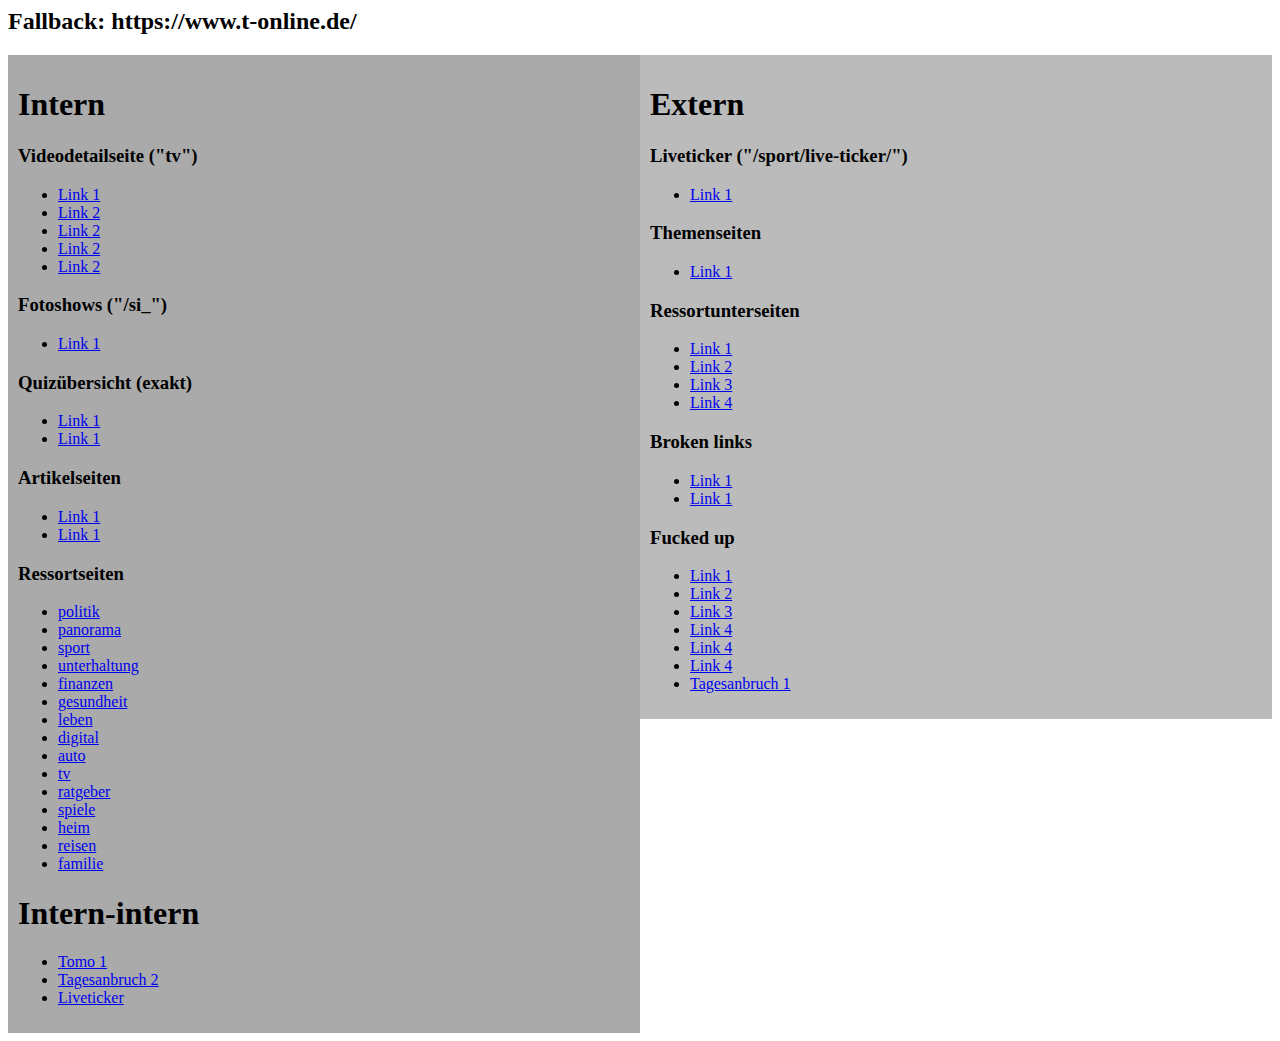
==== foo.html @ d2432f1d "-www" ====
<html>
<head>
<meta name="viewport" content="width=device-width, initial-scale=1">
<style>
* {
  box-sizing: border-box;
}

/* Create two equal columns that floats next to each other */
.column {
  float: left;
  width: 50%;
  padding: 10px;
}

/* Clear floats after the columns */
.row:after {
  content: "";
  display: table;
  clear: both;
}
</style>
</head>
<body>

<h2>
Fallback: https://www.t-online.de/</h2>

<div class="row">
  <div class="column" style="background-color:#aaa;">
		<h1>Intern</h1>

		<h3>Videodetailseite ("tv")</h3>
		<ul>
		    <li><a href="https://t-online.de/tv/film-und-fernsehen/big-brother/id_86303162/-promi-big-brother-sylvia-leifheit-muss-das-camp-verlassen.html">Link 1</a></li>
		    <li><a href="https://t-online.de/tv/film-und-fernsehen/big-brother/id_86221206/-promi-big-brother-2019-die-ersten-kandidaten-stehen-fest.html">Link 2</a></li>


		    <li><a href="https://t-online.de/tv/news/panorama/id_86308000/schifffahrtsgeschichte-erste-aufnahmen-der-titanic-seit-14-jahren-aufgetaucht.html">Link 2</a></li>

		    <li><a href="https://t-online.de/tv/news/politik/id_86309484/us-praesident-trump-hat-sich-als-der-auserwaehlte-bezeichnet.html">Link 2</a></li>

		    <li><a href="https://t-online.de/tv/news/panorama/id_86309772/60-000-bienen-unter-dem-dach.html">Link 2</a></li>
		</ul>

		<h3>Fotoshows ("/si_")</h3>
		<ul>
		    <li><a href="https://t-online.de/unterhaltung/stars/royals/id_86308180/si_0/meghan-in-bluse-und-jeans-beim-fotoshooting.html">Link 1</a></li>
		</ul>


		<h3> Quizübersicht (exakt) </h3>
		<ul>
			<li><a href="https://t-online.de/nachrichten/wissen/id_82001214/quiz-testen-sie-ihr-wissen-wie-fit-sind-sie-.html">Link 1</a></li>
			<li><a href="https://t-online.de/leben/reisen/id_86265056/reise-quiz-kennen-sie-deutschlands-sehenswuerdigkeiten-.html">Link 1</a></li>
		</ul>


		<h3> Artikelseiten</h3>
		<ul>
			<li><a href="https://t-online.de/nachrichten/ausland/id_86309600/afghanistan-zwei-us-soldaten-getoetet.html">Link 1</a></li>
			<li><a href="https://t-online.de/nachrichten/deutschland/gesellschaft/id_86309284/wohlfahrtsverband-fordert-bahn-freifahrten-auch-bei-freiwilligendienst.html">Link 1</a></li>
		</ul>


		<h3> Ressortseiten</h3>
		<ul>
			<li><a href="https://t-online.de/politik">politik</a></li>
			<li><a href="https://t-online.de/panorama">panorama</a></li>
			<li><a href="https://t-online.de/sport">sport</a></li>
			<li><a href="https://t-online.de/unterhaltung">unterhaltung</a></li>
			<li><a href="https://t-online.de/finanzen">finanzen</a></li>
			<li><a href="https://t-online.de/gesundheit">gesundheit</a></li>
			<li><a href="https://t-online.de/leben">leben</a></li>
			<li><a href="https://t-online.de/digital">digital</a></li>
			<li><a href="https://t-online.de/auto">auto</a></li>
			<li><a href="https://t-online.de/tv">tv</a></li>
			<li><a href="https://t-online.de/ratgeber">ratgeber</a></li>
			<li><a href="https://t-online.de/spiele">spiele</a></li>
			<li><a href="https://t-online.de/heim-garten">heim</a></li>
			<li><a href="https://t-online.de/reisen">reisen</a></li>
			<li><a href="https://t-online.de/familie">familie</a></li>
		</ul>


		<h1>Intern-intern</h1>

		<ul>
			<li><a href="tomo://#article?id=72926538">Tomo 1</a></li>
			<li><a href="tomo://#article?id=82969870&d360campaign=10398&campaign=10&time=20180323-062145">Tagesanbruch 2</a></li>
			<li><a href="tomo://#footballLiveticker?id=2_1_2016_123445">Liveticker</a></li>
		</ul>

  </div>
  <div class="column" style="background-color:#bbb;">
    <h1>Extern</h1>

    	<h3> Liveticker ("/sport/live-ticker/")</h3>
		<ul>
			<li><a href="https://t-online.de/sport/live-ticker/fussball/1-bundesliga/id_86067162/fc-bayern-hertha-bundesliga-im-live-ticker.html">Link 1</a></li>
		</ul>

		<h3> Themenseiten </h3>
		<ul>
			<li><a href="https://t-online.de/themen/frank-thelen">Link 1</a></li>
		</ul>

		<h3> Ressortunterseiten </h3>
		<ul>
			<li><a href="https://t-online.de/nachrichten/deutschland/">Link 1</a></li>

			<li><a href="https://t-online.de/digital/elektronik/">Link 2</a></li>
			<li><a href="https://t-online.de/gesundheit/abnehmen/">Link 3</a></li>
			<li><a href="https://t-online.de/auto/neuheiten-fahrberichte/">Link 4</a></li>
		</ul>


		<h3> Broken links </h3>
		<ul>
			<li><a href="https://t-online.de/tv/film-und-fernsehen/big-brother/-promi-big-brother-sylvia-leifheit-muss-das-camp-verlassen.html">Link 1</a></li>
			<li><a href="https://t-online.de/unterhaltung/stars/royals/si_0/meghan-in-bluse-und-jeans-beim-fotoshooting.html">Link 1</a></li>
		</ul>

		<h3> Fucked up </h3>
		<ul>
			<li><a href="https://t-online.de/themen/regen-fuck">Link 1</a></li>
			<li><a href="https://t-online.de/themen/polizei">Link 2</a></li>
			<li><a href="tomo://now_you_see_mee">Link 3</a></li>
			<li><a href="https://t-online.de/1234_1234_1234_1234">Link 4</a></li>
			<li><a href="1_235_112020_1034713">Link 4</a></li>
			<li><a href="https://1_235_112020_1034713">Link 4</a></li>
			<li><a href="tomo:\/\/#article?id=82969870&d360campaign=10398&campaign=10&time=20180323-062145">Tagesanbruch 1</a></li>
		</ul>

  </div>
</div>

</body>
</html>
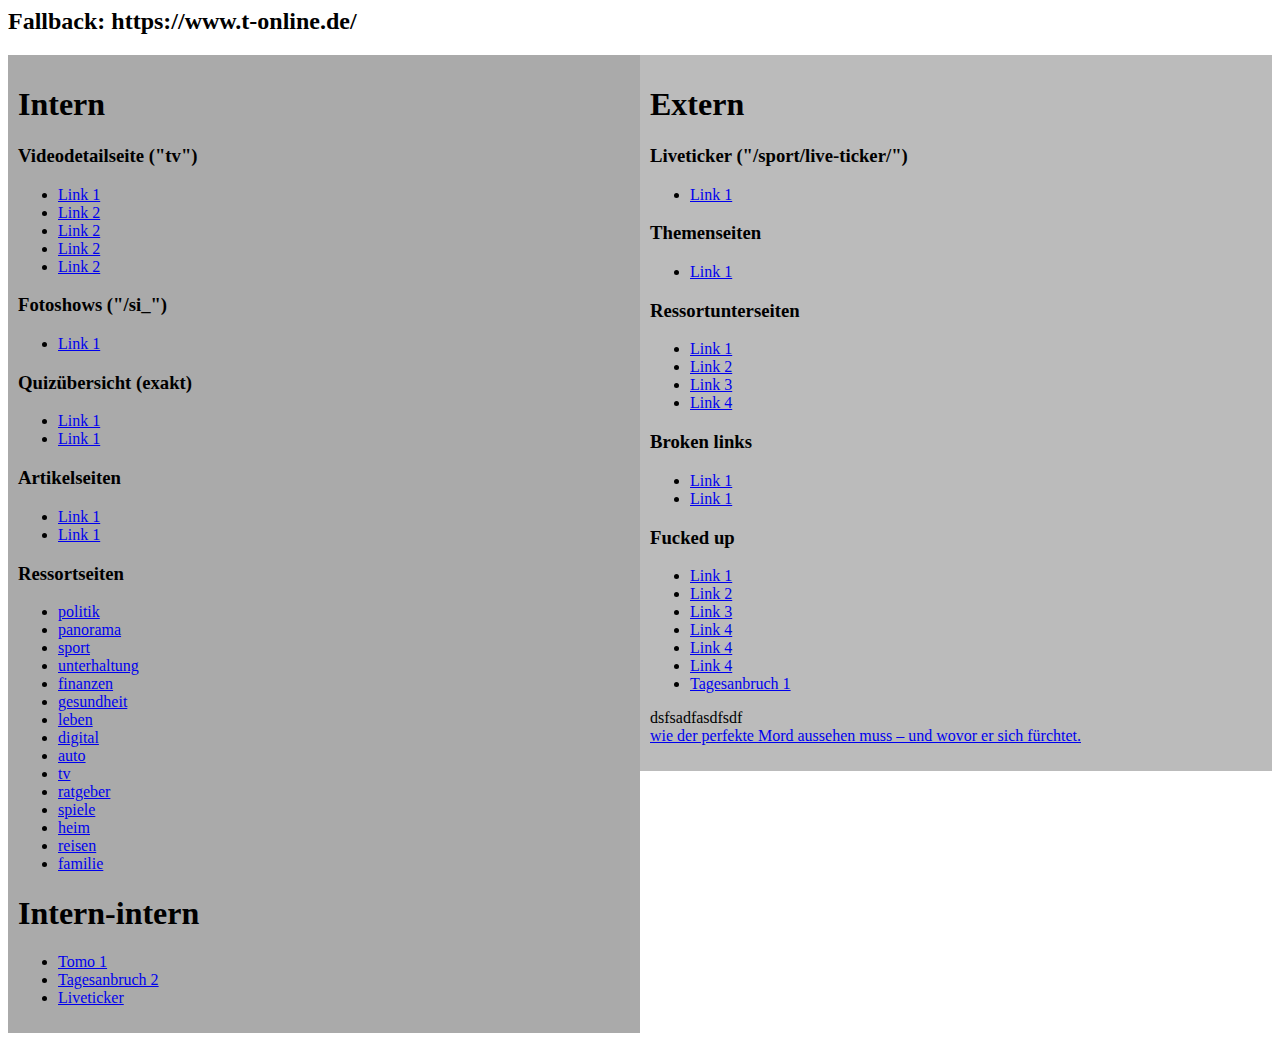
==== commit b39323c4: "df" ====
--- a/foo.html
+++ b/foo.html
@@ -131,7 +131,8 @@
 			<li><a href="https://1_235_112020_1034713">Link 4</a></li>
 			<li><a href="tomo:\/\/#article?id=82969870&d360campaign=10398&campaign=10&time=20180323-062145">Tagesanbruch 1</a></li>
 		</ul>
-
+<div>dsfsadfasdfsdf</div>
+<a href="https://t-online.de/unterhaltung/literatur/id_86662162/thrillerautor-sebastian-fitzek-im-interview-ein-perfekter-mord-muss-.html" target="_blank">wie der perfekte Mord aussehen muss – und wovor er sich fürchtet.</a></span></p>
   </div>
 </div>
 
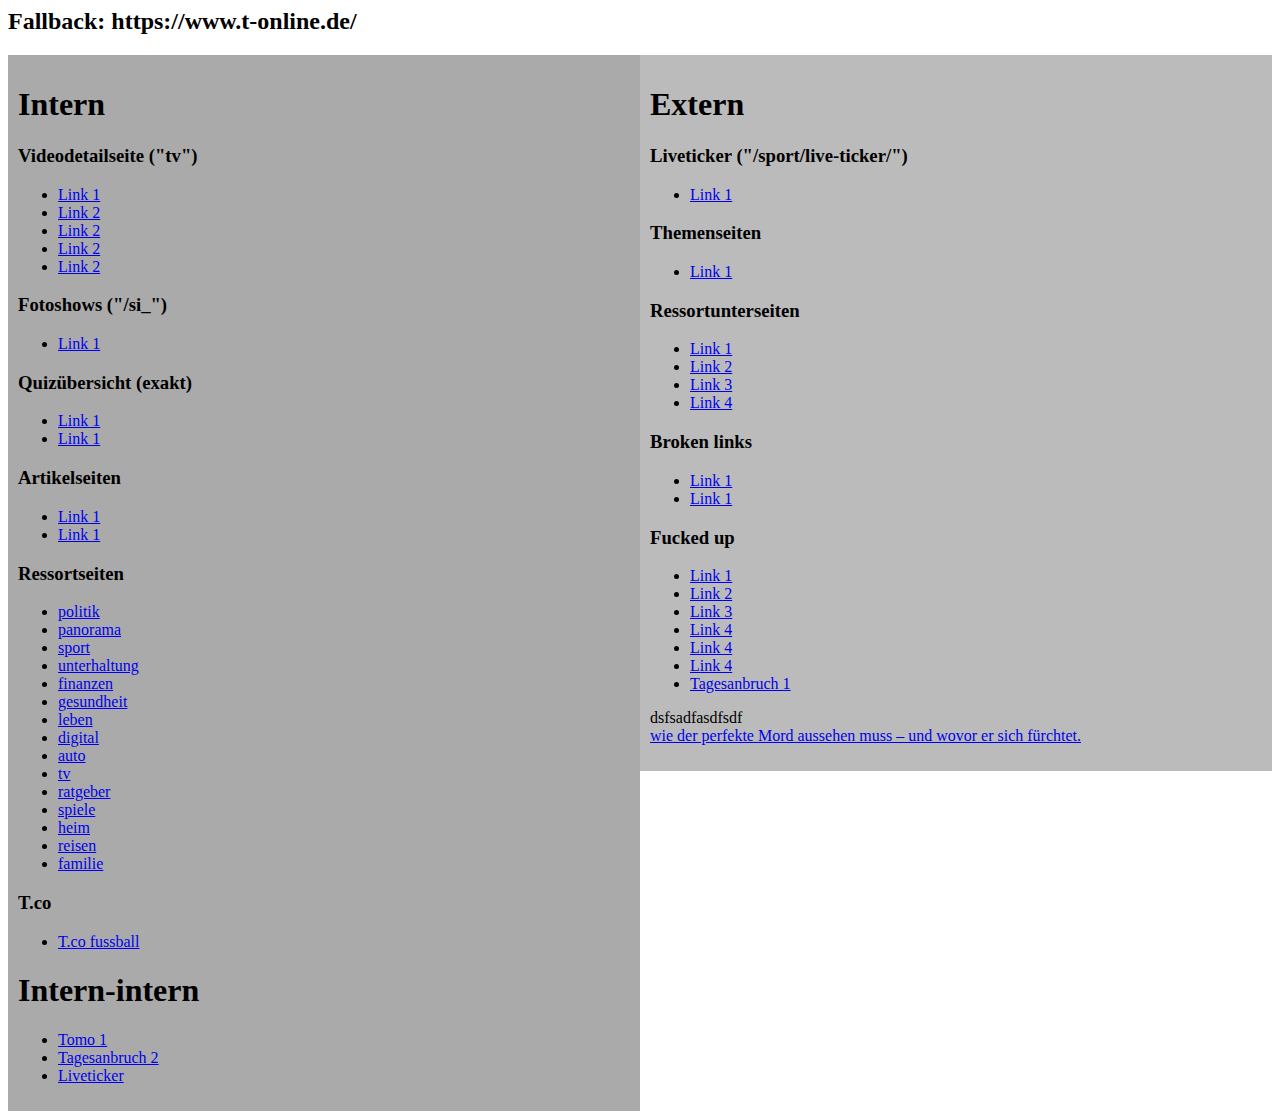
==== commit f04db15a: "T.co" ====
--- a/foo.html
+++ b/foo.html
@@ -82,6 +82,10 @@
 			<li><a href="https://t-online.de/familie">familie</a></li>
 		</ul>
 
+		<h3>T.co</h3>
+		<ul>
+			<li>  <a href="https://t.co/0pDDPUAJZt" rel="nofollow noopener" dir="ltr" data-expanded-url="https://www.t-online.de/sport/fussball/bundesliga/id_86721878/gregor-gysi-zu-union-berlin-hertha-bsc-derby-geht-auch-ohne-traenen-.html" class="twitter-timeline-link u-hidden" target="_blank" title="https://www.t-online.de/sport/fussball/bundesliga/id_86721878/gregor-gysi-zu-union-berlin-hertha-bsc-derby-geht-auch-ohne-traenen-.html"> T.co fussball</a> </li>
+		</ul>
 
 		<h1>Intern-intern</h1>
 
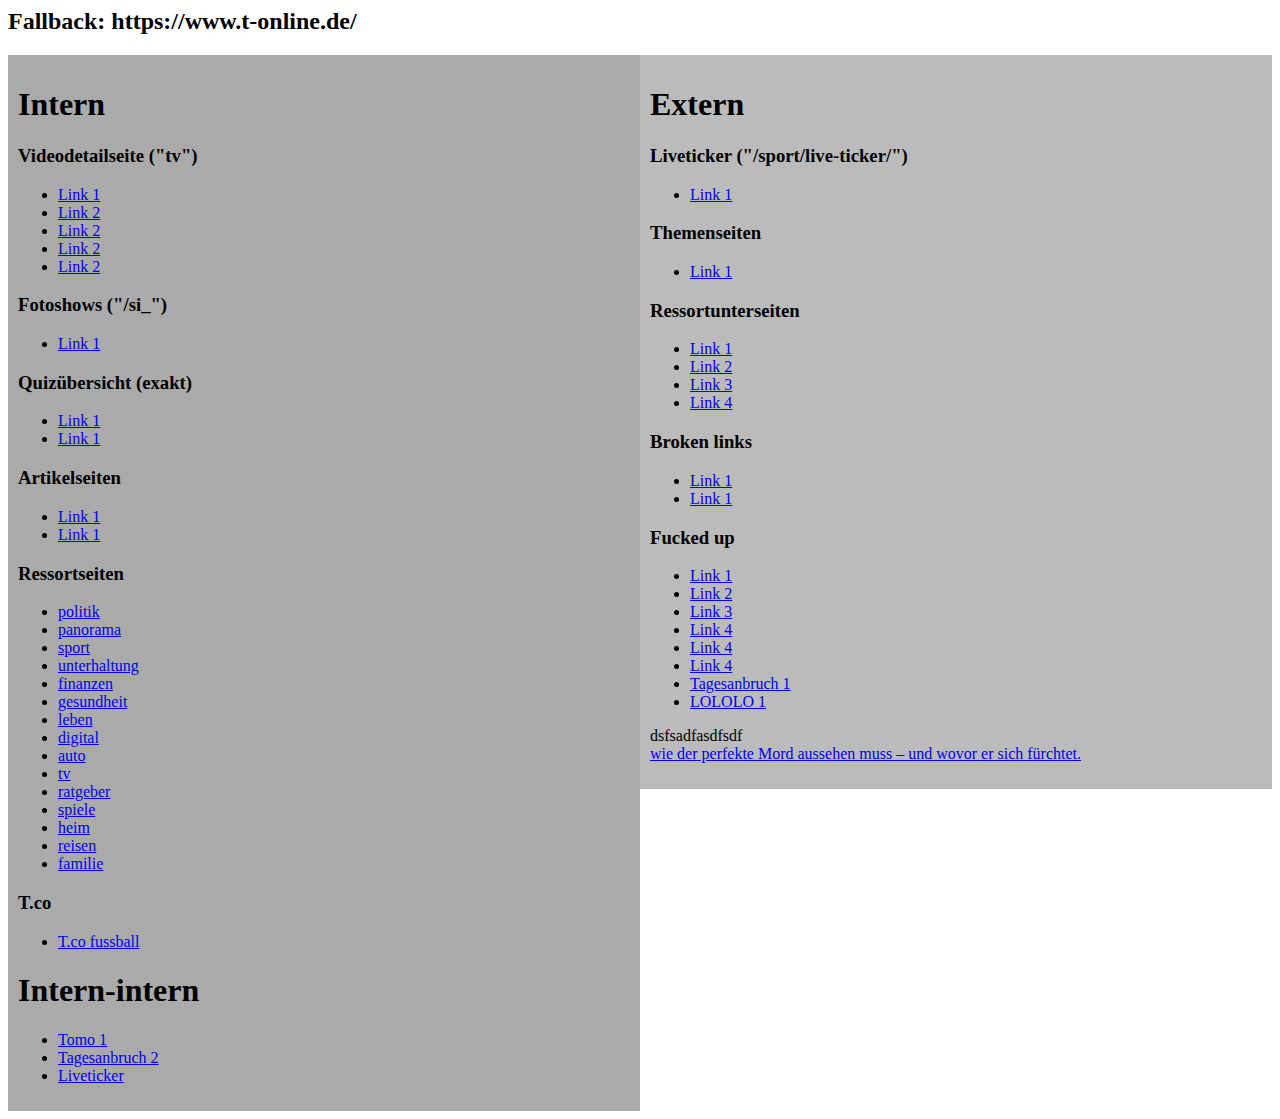
==== commit 9564a78a: "video link" ====
--- a/foo.html
+++ b/foo.html
@@ -134,6 +134,7 @@
 			<li><a href="1_235_112020_1034713">Link 4</a></li>
 			<li><a href="https://1_235_112020_1034713">Link 4</a></li>
 			<li><a href="tomo:\/\/#article?id=82969870&d360campaign=10398&campaign=10&time=20180323-062145">Tagesanbruch 1</a></li>
+			<li><a href="https://www.t-online.de/tv/digital/id_85002460/viral-challenges-die-gefaehrlichsten-trends-des-jahres-in-den-sozialen-netzwerken.html">LOLOLO 1</a></li>
 		</ul>
 <div>dsfsadfasdfsdf</div>
 <a href="https://t-online.de/unterhaltung/literatur/id_86662162/thrillerautor-sebastian-fitzek-im-interview-ein-perfekter-mord-muss-.html" target="_blank">wie der perfekte Mord aussehen muss – und wovor er sich fürchtet.</a></span></p>
